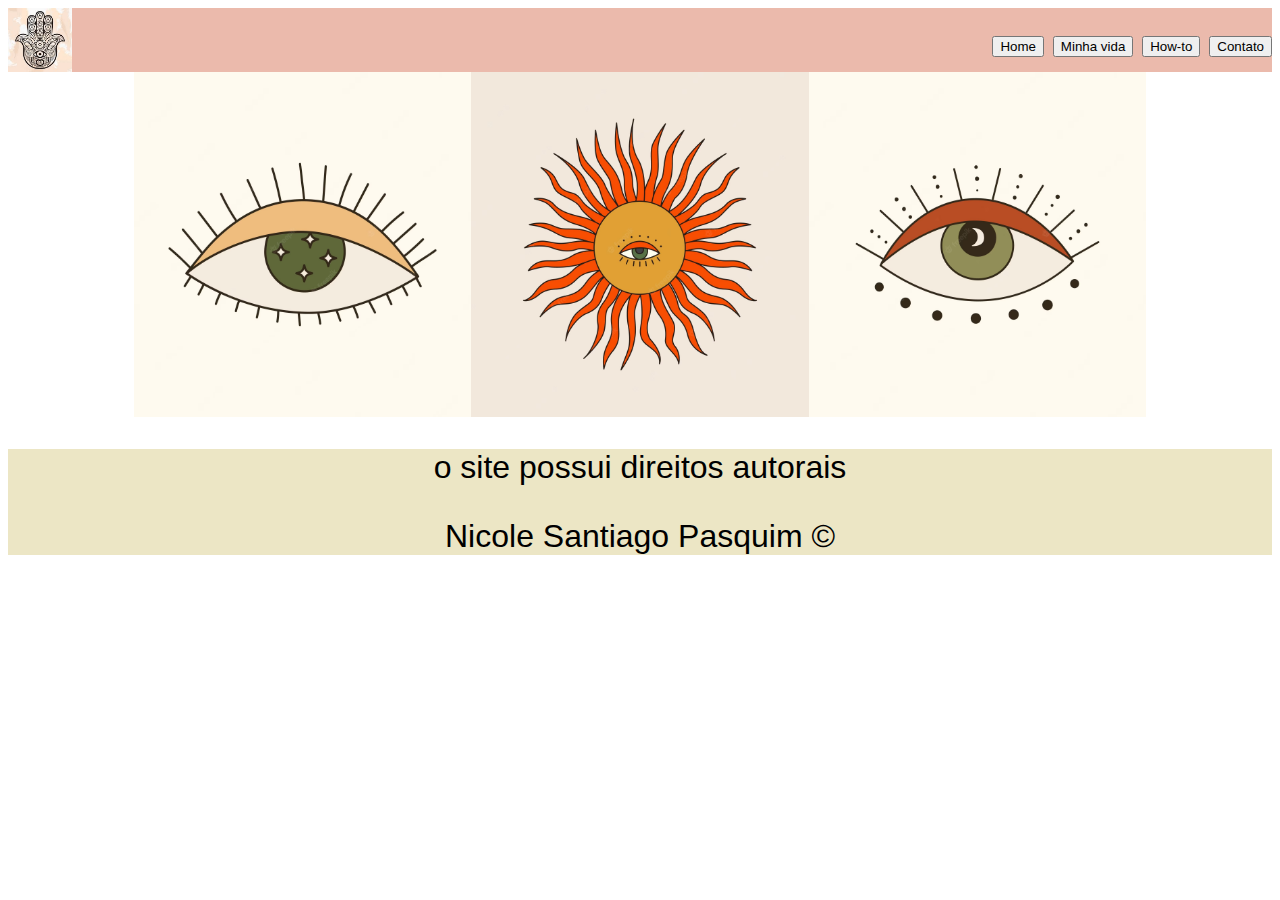
==== index.html @ 6cd0730b "Add files via upload" ====
<!DOCTYPE html>
<html lang="pt-|BR">
<head>
    <meta charset="UTF-8">
    <meta http-equiv="X-UA-Compatible" content="IE=edge">
    <meta name="viewport" content="width=device-width, initial-scale=1.0">
    <meta name="author" content="Nicole Santiago Pasquim">

    <title> My dream life </title>
    <link rel="stylesheet" href="css/syle.css">    

</head>
<body>
    <header>
        <img src="imagess/images (1).jpg" alt="Sumiu?" title="Oioii">

        <nav> 
            <button>Home</button>
           <button>Minha vida</button>
           <button>How-to</button>
           <button> Contato</button>
        </nav>
        
    </header>
    <main class="container">
        <section>
           
            <a href="pages/mylife.html"><img src="imagess/vector-70s-olho-psicodelico-da-providencia-com-simbolos-abstratos-elemento-groovy-retro_522613-785.avif" alt="Nada" title="Imagem"></a>
        </section>

        <section>
           
            <a href="pages/howto.html"><img src="imagess/sol-psicodelico-vetorial-dos-anos-70-com-feixes-ondulados-ilustracao-boho-vintage_522613-509.avif"></a>
        </section>

        
<section>
    
         <a href="pages/contato"><img src="imagess/vector-70s-olho-psicodelico-da-providencia-com-simbolos-abstratos-elemento-groovy-retro_522613-783.avif"></a>   
        </section>
        
    </main>

    <footer>
        <p> o site possui direitos autorais</p>
        <p> Nicole Santiago Pasquim &copy;</p>

    </footer>
    
</body>
</html>
---- css/syle.css ----
html {
    margin:0;
    padding:0;
    font-size:2rem;
    font-family:'Franklin Gothic Medium', 'Arial Narrow', Arial, sans-serif;
}

header {
    background-color: rgb(235, 186, 172);
    display: flex;
    justify-content: space-between;
align-items: center;
}

nav > button {
    margin: left 30px;
}

figure {
    width: 30%;
}

figure>img {
width:10%;
height: 10%;
}

header img{
    width:64px;
    height: 64px;
}

nav {
    color:navajowhite;
}

footer{
background-color: rgb(236, 230, 197);
text-align:center;
}

.container{
    max-width:80%;
    margin: 0 auto;
    display: flex;
}

img {
    width: 100%;
    height: 100%;
}
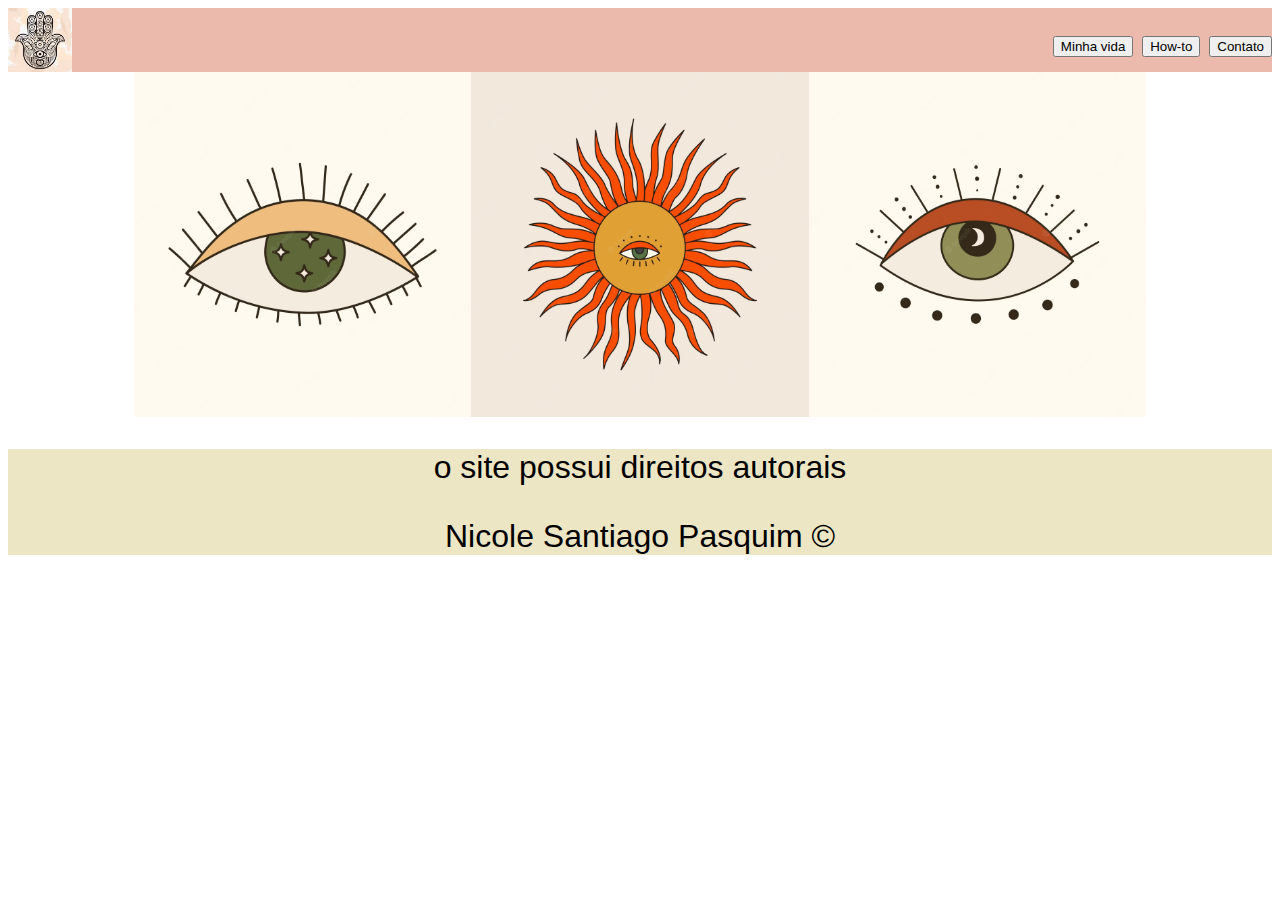
==== commit b1acb58f: "Add files via upload" ====
--- a/index.html
+++ b/index.html
@@ -15,10 +15,10 @@
         <img src="imagess/images (1).jpg" alt="Sumiu?" title="Oioii">
 
         <nav> 
-            <button>Home</button>
-           <button>Minha vida</button>
-           <button>How-to</button>
-           <button> Contato</button>
+           
+            <a href="pages/mylife.html"><button>Minha vida</button></a>
+           <a href="pages/howto.html"><button>How-to</button></a>
+          <a href="pages/contato.html"> <button> Contato</button></a>
         </nav>
         
     </header>
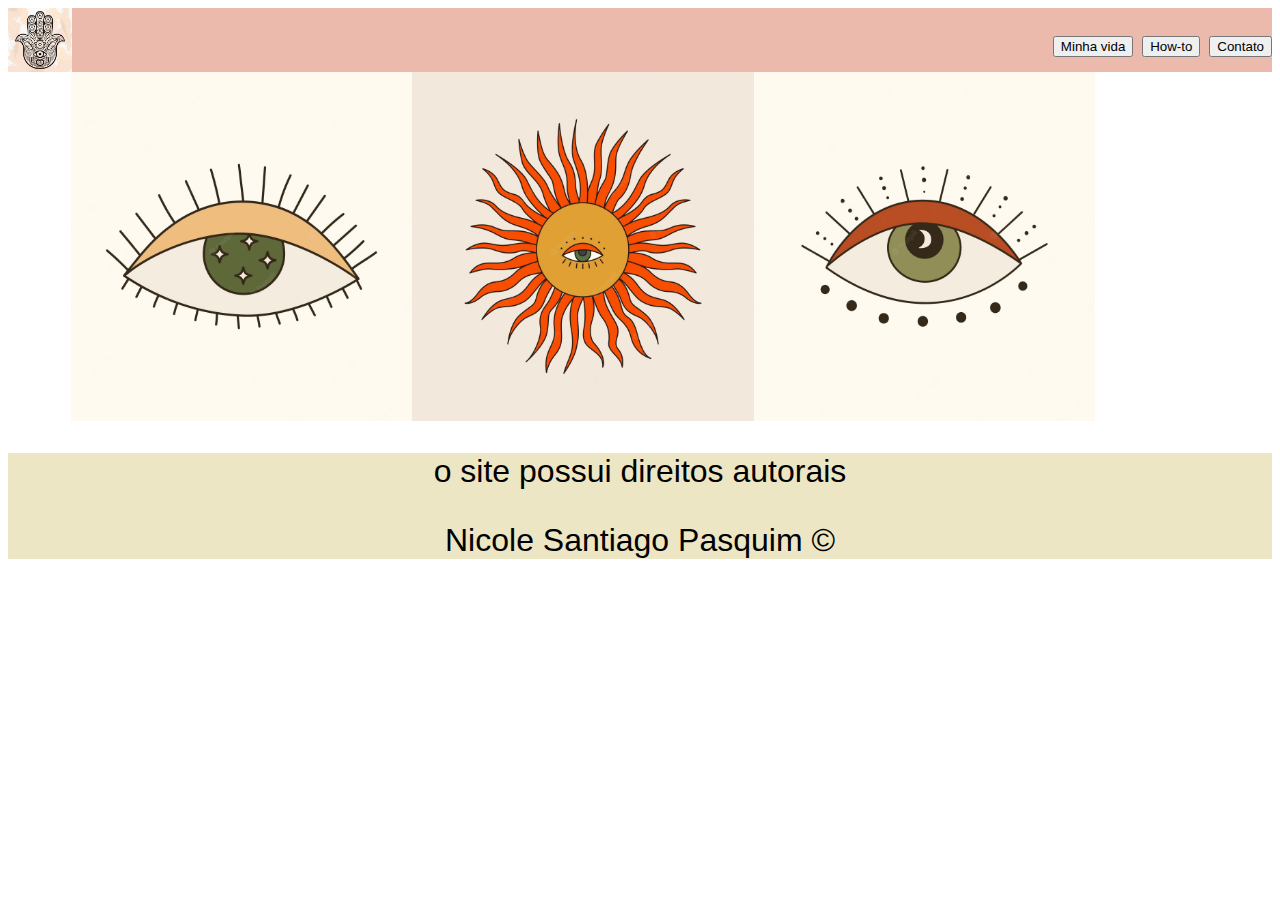
==== commit ce5ad3dc: "Add files via upload" ====
--- a/index.html
+++ b/index.html
@@ -12,7 +12,7 @@
 </head>
 <body>
     <header>
-        <img src="imagess/images (1).jpg" alt="Sumiu?" title="Oioii">
+        <img src="../imagess/images (1).jpg" alt="Sumiu?" title="Oioii">
 
         <nav> 
            
@@ -36,7 +36,7 @@
         
 <section>
     
-         <a href="pages/contato"><img src="imagess/vector-70s-olho-psicodelico-da-providencia-com-simbolos-abstratos-elemento-groovy-retro_522613-783.avif"></a>   
+         <a href="pages/contato.html"><img src="imagess/vector-70s-olho-psicodelico-da-providencia-com-simbolos-abstratos-elemento-groovy-retro_522613-783.avif"></a>   
         </section>
         
     </main>
--- a/css/syle.css
+++ b/css/syle.css
@@ -40,9 +40,15 @@
 }
 
 .container{
-    max-width:80%;
+    max-width:90%;
     margin: 0 auto;
     display: flex;
+}
+
+section{
+    max-width: 30%;
+    margin: 10 auto;
+    display: block;
 }
 
 img {
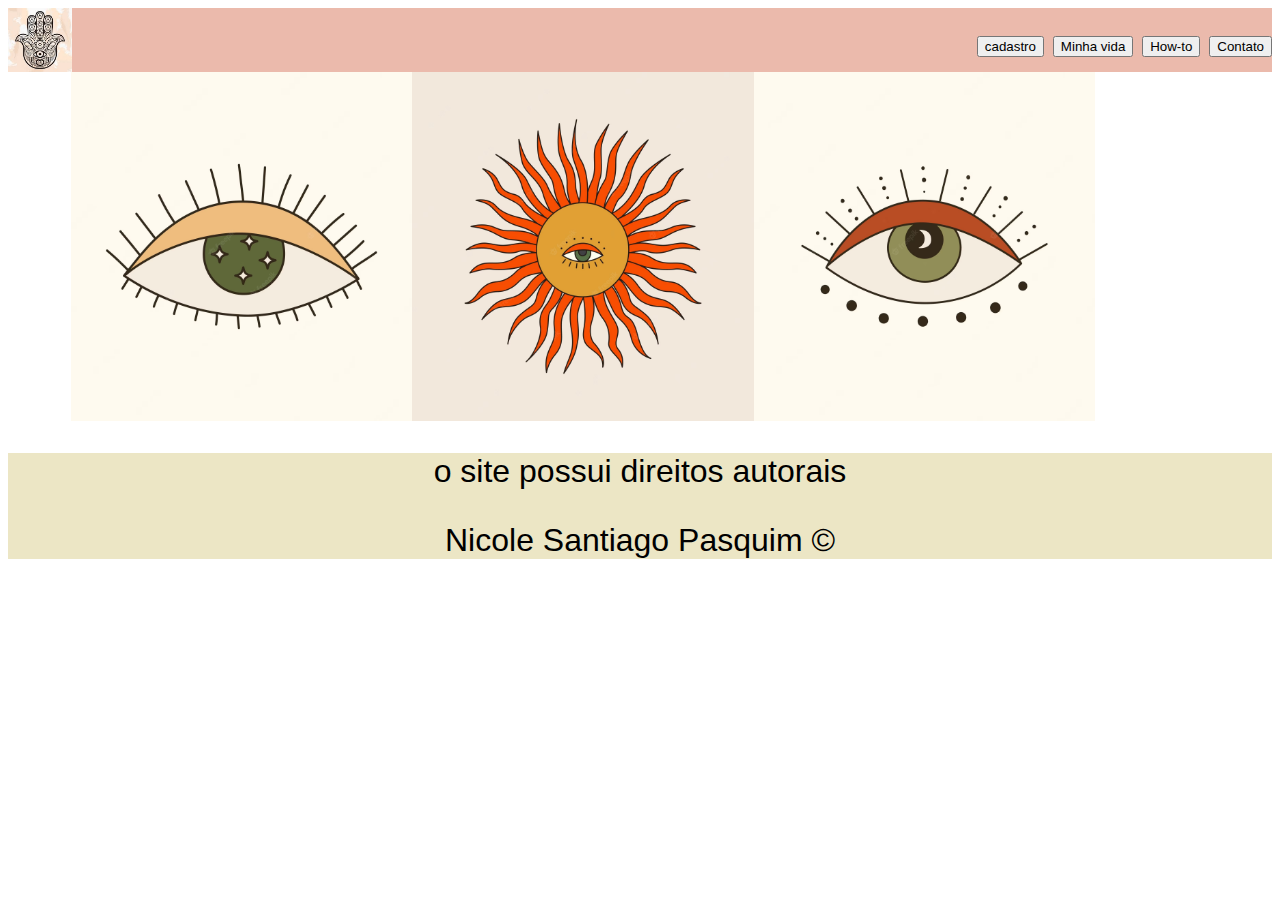
==== commit b2afab21: "Add files via upload" ====
--- a/index.html
+++ b/index.html
@@ -15,7 +15,7 @@
         <img src="../imagess/images (1).jpg" alt="Sumiu?" title="Oioii">
 
         <nav> 
-           
+             <a href="pages/cadastro.html"><button>cadastro</button></a>
             <a href="pages/mylife.html"><button>Minha vida</button></a>
            <a href="pages/howto.html"><button>How-to</button></a>
           <a href="pages/contato.html"> <button> Contato</button></a>
